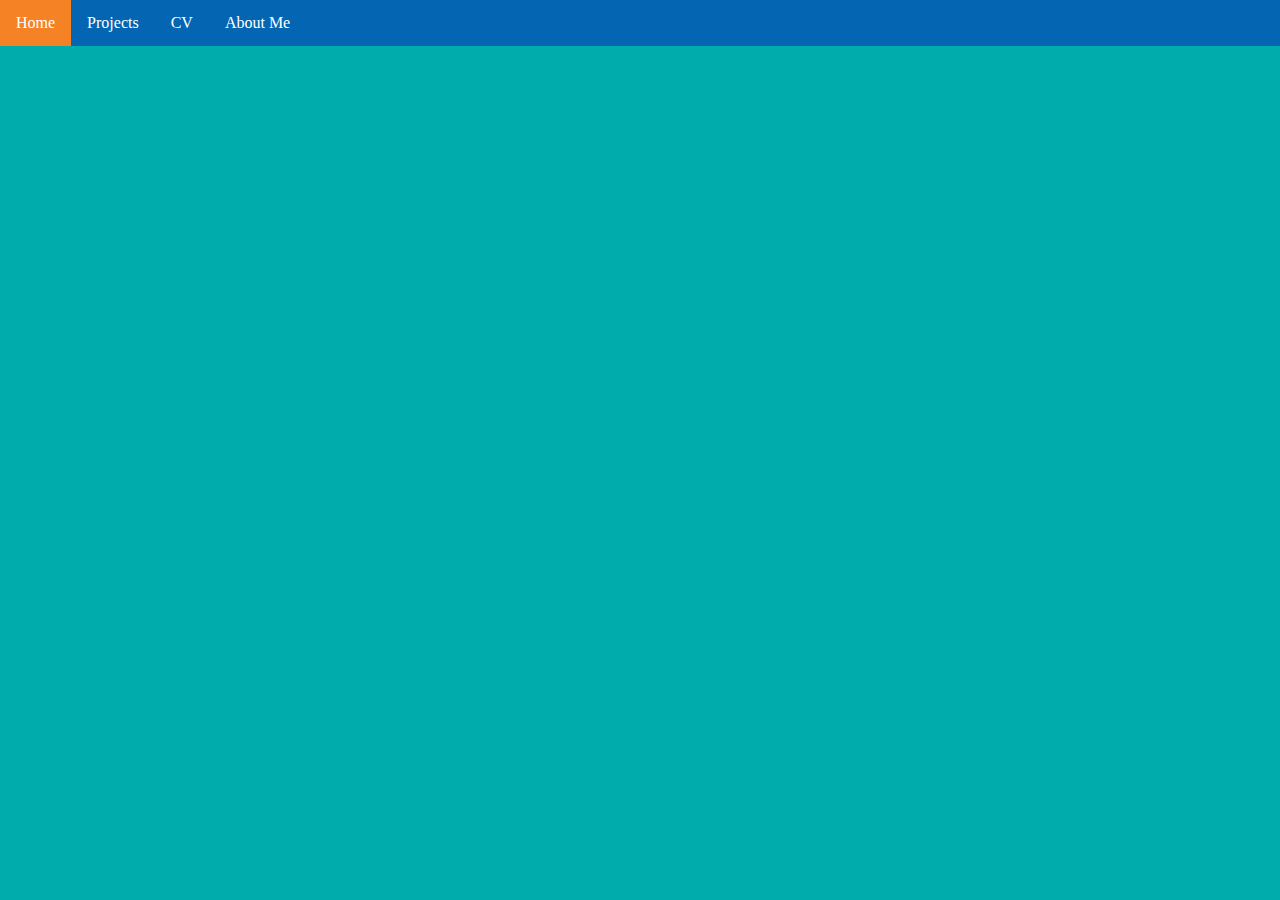
==== cv.html @ 75770398 "Initial commit" ====
<!DOCTYPE HTML PUBLIC "-//IETF//DTD HTML//EN">
<html> <head>
<title>Narayan Neopane</title>
<meta name="viewport" content="width=device-width, initial-scale=1">
<link rel="stylesheet" type="text/css" href="navbar.css">
<link rel="stylesheet" type="text/css" href="image.css">

</head>
<body>
<ul>
 <li> <a href="index.html">Home</a></li>
 <li> <a href="projects.html">Projects</a></li>
 <li> <a href="cv.html">CV</a></li>
 <li>  <a href="aboutme.html">About Me</a></li>
</ul>
 </head> 
<body>
</body> </html>
---- navbar.css ----
body {
    background-color:#01ACAC;
    margin: 0;}

ul {
  list-style-type: none;
  margin: 0;
  padding: 0;
  overflow: hidden;
  background-color: #0465B3;
  position: fixed;
  top: 0;
  width: 100%;
}

li {
  float: left;
}

li a {
  display: block;
  color: white;
  text-align: center;
  padding: 14px 16px;
  text-decoration: none;
}

li a:hover:not(.active) {
  background-color: #F58225;
}

.active {
  background-color: #F58225;
}
---- image.css ----
.avatar {
  display: block;
  width: 150px;
  height: 150px;
  border-radius: 50%;
  margin-left: auto;
  margin-right: auto;
  margin-top: 15%;
}
.gitHub{
  display: block;
  width: 30px;
  height: 30px;
  border-radius: 50%;
  display: inline-block;
  margin-right: 0;
}

.cardimg{
  display: block;
  width: 250px;
  height: 250px;
}
.trackOut{
  display: block;
  width: 150px;
  height: 250px;
}
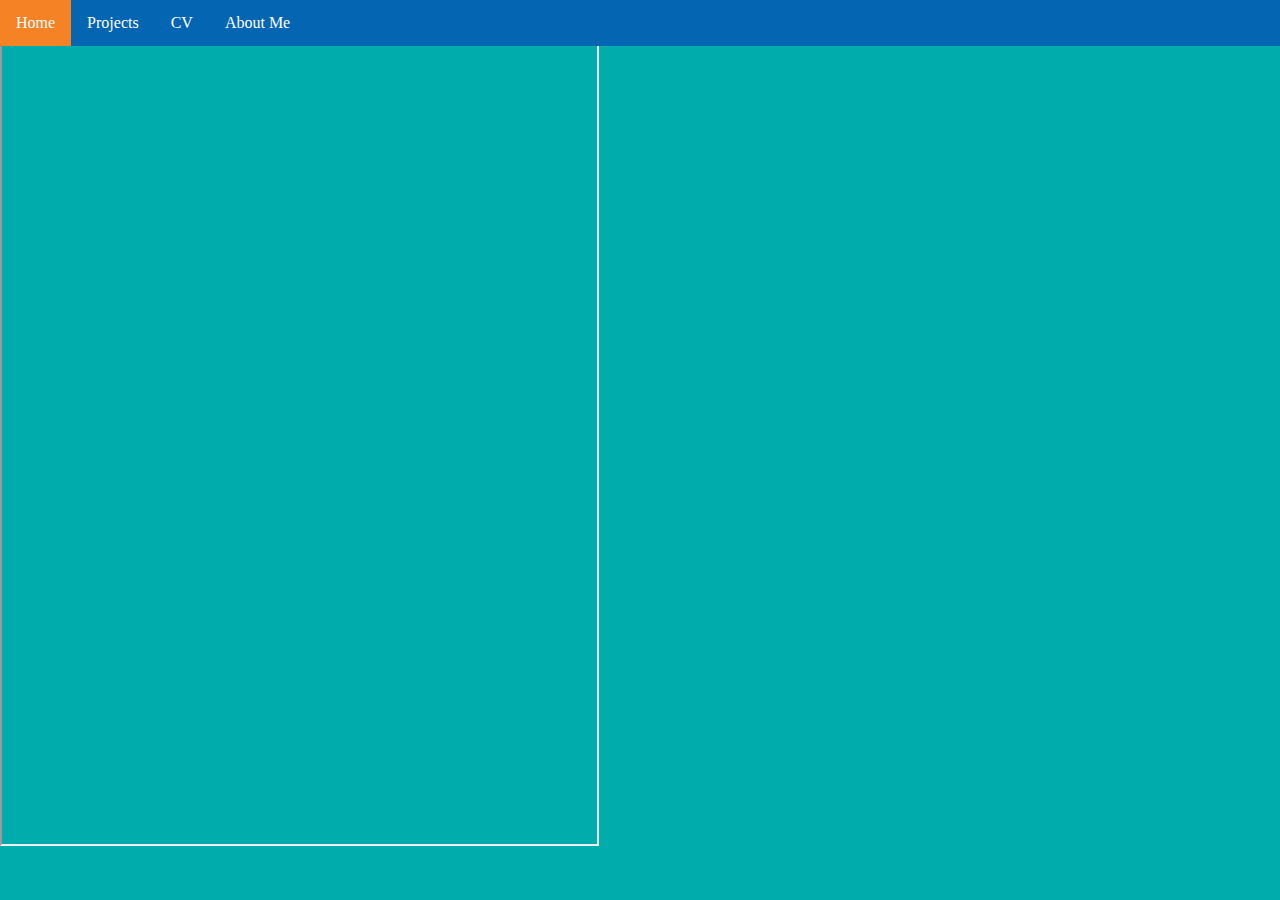
==== commit 996d2929: "Video and Audio" ====
--- a/cv.html
+++ b/cv.html
@@ -13,6 +13,5 @@
  <li> <a href="cv.html">CV</a></li>
  <li>  <a href="aboutme.html">About Me</a></li>
 </ul>
- </head> 
-<body>
+<iframe src="https://docs.google.com/document/d/e/2PACX-1vTcZME3KIBI1DpaEBaXw-vdClUqW52bw7yPvo01OLnHkKPaWF5-jSmhabfffzH2BM_FJVItj-hhxzB_/pub?embedded=true" width="595" height="842" align="middle" ></iframe>
 </body> </html>
